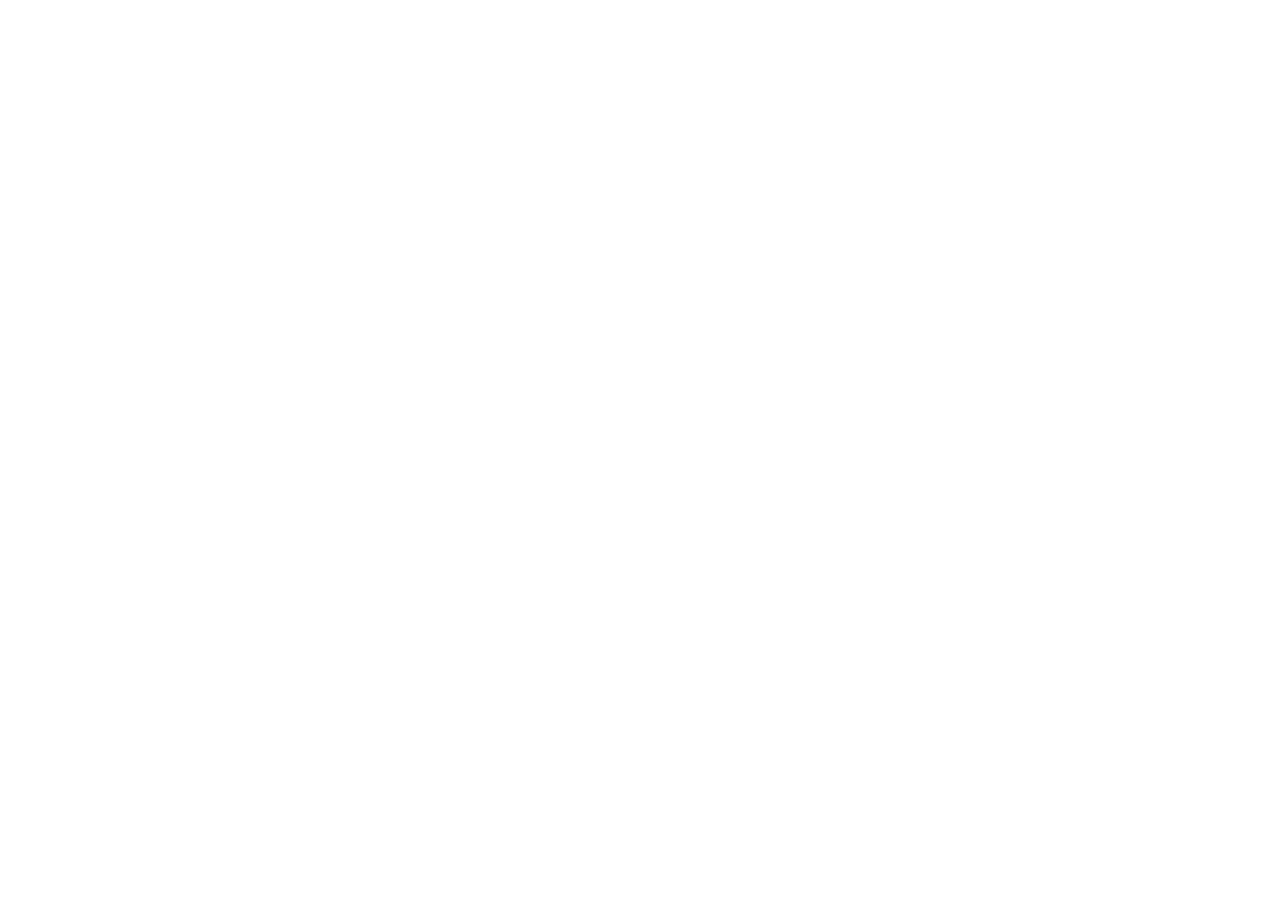
==== contact.html @ 1b47bdfa "2e iteratie" ====
<!DOCTYPE html>
<html lang="en">
  <head>
    <link rel="stylesheet" href="css/style.css" type="text/css" />
    <meta charset="UTF-8" />
    <meta name="viewport" content="width=device-width, initial-scale=1.0" />
    <title>Portfolio</title>
  </head>
  <body>
    <header>
      
    </header>

    <main>

    </main>

    <footer></footer>
  </body>
</html>
---- css/style.css ----
* {
  margin: 0;
  font-family: "Roboto", sans-serif;
}
a {
  text-decoration: none;
}
.title {
  color: white;
  font-size: 42pt;
} /* herbruikbare text classes */
.text-small {
  color: white;
  font-size: 12pt;
}

#margin-onboarding {
  margin-top: 5vh;
}

.onboarding-background {
  background-color: #8baaad;
}

.onboarding {
  background-color: #8baaad;
  height: 100vh;
  display: flex;
  flex-direction: column;
  justify-content: center;
  align-items: center;
}

#border {
  text-align: center;
  border-style: solid;
  border-right: 2px;
  border-left: 2px;
  height: 30vh;
  width: 55vw;
  border-color: white;
}

#img-landing {
  margin-top: 5vh;
  display: flex;
  justify-content: center;
  scale: 220%;
  gap: 1.5vw;
}

.gradient {
  background: linear-gradient(to right, #ffc857, white, violet);
  background-size: 150% 150%;
  animation: rainbow 8s ease-in-out infinite;
  background-clip: text;
  -webkit-background-clip: text;
  color: rgba(0, 0, 0, 1);
  width: 50vw;
  margin: 30vh auto;
  display: block;
  text-align: center;
  transition: color 0.8s ease-in-out;
  text-transform: uppercase;
  font-weight: 700;
  font-size: 42pt;
  color: white;
}

.gradient:hover {
  color: rgba(0, 0, 0, 0);
}
@keyframes rainbow {
  0% {
    background-position: left;
  }
  25% {
    background-position: right;
  }
  50% {
    background-position: left;
  }
  75% {
    background-position: right;
  }
  100% {
    background-position: left;
  }
}

/* Einde onboarding */

/* Header */

#header-normal {
  display: flex;

  padding-left: 5vw;
  padding-right: 5vw;

  justify-content: space-evenly;
  align-items: center;
  background-color: #8baaad;
  height: 12vh;
}

header p {
  color: white;
  font-size: 20pt;
}

#header-lastname {
  margin-left: 1.2vw;
}

#header-seperator {
  background-color: white;
  width: 0.15vw;
  height: 8vh;
}

#header-links {
  display: flex;
  gap: 2vw;
}

.line::after {
  display: block;
  height: 0.25vh;
  width: 0vw;
  background-color: white;
  content: " ";
  transition: all 0.4s;
}

.line:hover::after {
  width: 100%;
  transition: all 0.4s;
}/*lijn hover onder */
/* Eind header */
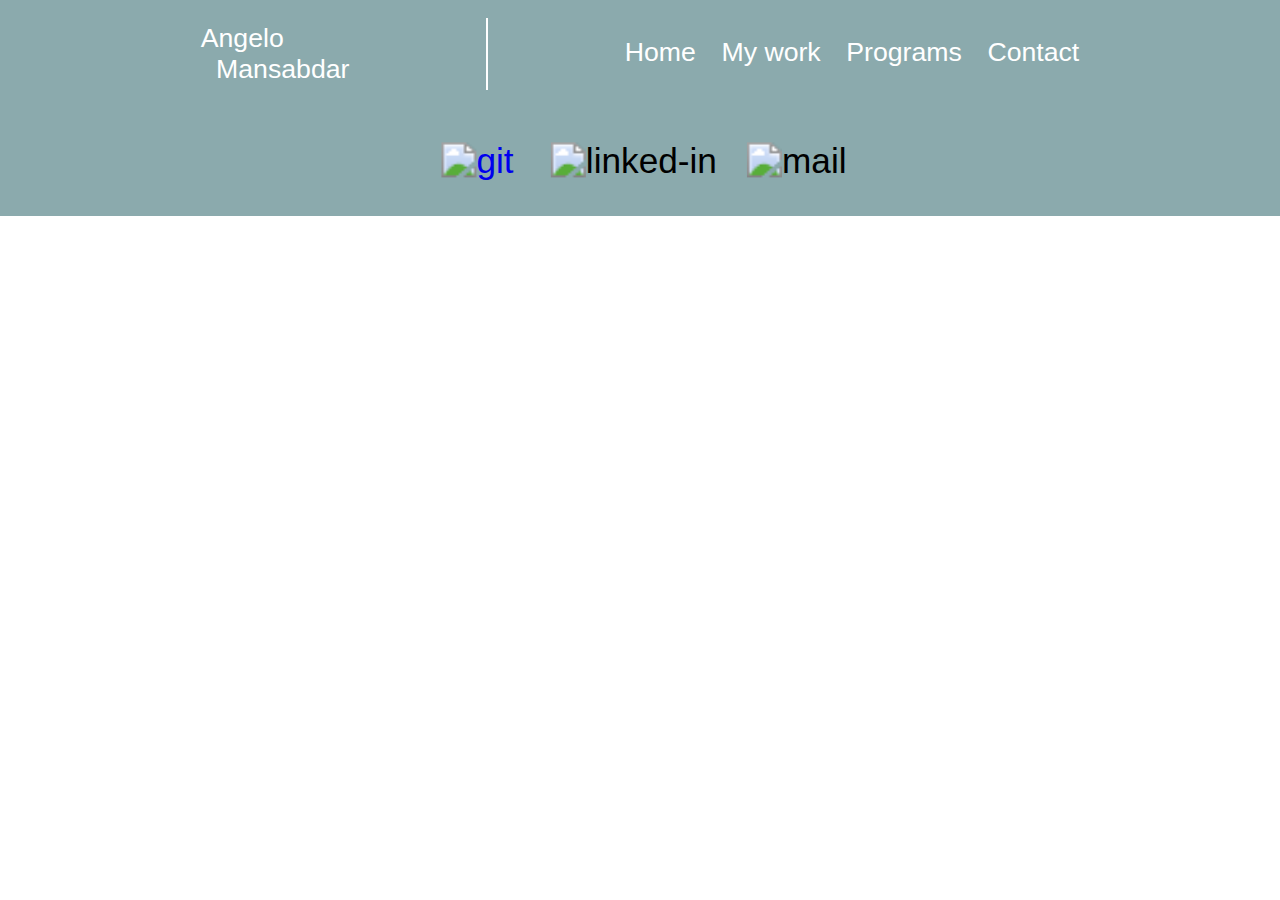
==== commit 890a5a23: "for sure not last minute work" ====
--- a/contact.html
+++ b/contact.html
@@ -7,14 +7,32 @@
     <title>Portfolio</title>
   </head>
   <body>
-    <header>
-      
+    <header id="header-normal">
+      <div>
+        <p>Angelo</p>
+        <p id="header-lastname">Mansabdar</p>
+      </div>
+
+      <div id="header-seperator"></div>
+
+      <div id="header-links">
+        <a class="line" href="home.html"><p>Home</p></a>
+        <a class="line" href="mywork.html"><p>My work</p></a>
+        <a class="line" href="programs.html"><p>Programs</p></a>
+        <a class="line" href="contact.html"><p>Contact</p></a>
+      </div>
     </header>
 
     <main>
 
     </main>
 
-    <footer></footer>
+    <footer>
+      <a href="https://github.com/Angelo-Mansabdar">
+        <img src="image/git-wit.svg" alt="git" />
+      </a>
+      <img src="image/li.svg" alt="linked-in" />
+      <img src="image/envelop.svg" alt="mail" />
+    </footer>
   </body>
 </html>--- a/css/style.css
+++ b/css/style.css
@@ -5,6 +5,9 @@
 a {
   text-decoration: none;
 }
+section{
+  margin-top: 4vh;
+}
 .title {
   color: white;
   font-size: 42pt;
@@ -13,15 +16,17 @@
   color: white;
   font-size: 12pt;
 }
-
+.text-medium{
+  padding: 25px;
+  color: white;
+  line-height: 25px;
+}
 #margin-onboarding {
   margin-top: 5vh;
 }
-
 .onboarding-background {
   background-color: #8baaad;
 }
-
 .onboarding {
   background-color: #8baaad;
   height: 100vh;
@@ -30,7 +35,6 @@
   justify-content: center;
   align-items: center;
 }
-
 #border {
   text-align: center;
   border-style: solid;
@@ -40,7 +44,6 @@
   width: 55vw;
   border-color: white;
 }
-
 #img-landing {
   margin-top: 5vh;
   display: flex;
@@ -48,7 +51,6 @@
   scale: 220%;
   gap: 1.5vw;
 }
-
 .gradient {
   background: linear-gradient(to right, #ffc857, white, violet);
   background-size: 150% 150%;
@@ -66,7 +68,6 @@
   font-size: 42pt;
   color: white;
 }
-
 .gradient:hover {
   color: rgba(0, 0, 0, 0);
 }
@@ -87,43 +88,33 @@
     background-position: left;
   }
 }
-
 /* Einde onboarding */
-
 /* Header */
-
 #header-normal {
   display: flex;
-
   padding-left: 5vw;
   padding-right: 5vw;
-
   justify-content: space-evenly;
   align-items: center;
   background-color: #8baaad;
   height: 12vh;
 }
-
 header p {
   color: white;
   font-size: 20pt;
 }
-
 #header-lastname {
   margin-left: 1.2vw;
 }
-
 #header-seperator {
   background-color: white;
   width: 0.15vw;
   height: 8vh;
 }
-
 #header-links {
   display: flex;
   gap: 2vw;
 }
-
 .line::after {
   display: block;
   height: 0.25vh;
@@ -132,10 +123,154 @@
   content: " ";
   transition: all 0.4s;
 }
-
 .line:hover::after {
   width: 100%;
   transition: all 0.4s;
 }/*lijn hover onder */
 /* Eind header */
+#welkom-container{
+  display: flex;
+  flex-direction: row;
+  justify-content: center;
+  margin-top: 15vh;
+  margin-left: 5vw;
+  margin-right: 5vw;
+  gap: 6vw;
+  width: 90vw;
+  height: 50vh;
+  margin-bottom: 12vh;
+}
+#welkom-align-text {
+  display: flex;
+  flex-direction: column;
+  align-items: center;
+  line-height: 100px;
+  font-weight: 500;
+}
+#welkom-header {
+  color: #1C3738;
+  font-size: 36pt;
+  display: flex;
+  justify-content: center;
+}
+#welkom-textblok {
+  background-color: #1C3738;
+  border-radius: 25px;
+  height: 40vh;
+  width: 50vw;
+}
+#basic-img-scale{
+  height: 60vh;
+}
+#angelo{
+  width: 100%;
+  height: 100%;
+  border-radius: 6%;
+}
+#yellow-blocks {
+  margin-top: 20vh;
+  display: flex;
+  flex-direction: row;
+  justify-content: center;
+  gap: 8vw;
+}
+.yellow {
+  display: flex;
+  justify-content: center;
+  align-items: center;
+  background-color: #FFC857;
+  width: 20vw;
+  height: 40vh;
+  border-radius: 6%;
+}
+#fontys-stijl {
+  display: flex;
+  flex-direction: column;
+  align-items: center;
+  margin-top: 15vh;
+  margin-left: 10vw;
+  margin-right: 10vw;
+  width: 80vw;
+  height: 50vh;
+}
+#fontys-blok {
+  display: flex;
+  flex-direction: row;
+  background-color: #8baaad;
+  width: 60vw;
+  height: 50vh;
+  border-radius: 25px;
+}
+#fontys-text {
+  display: flex;
+  justify-content: center;
+  text-align: center;
+  line-height: 20px;
+  padding: 5%;
+  width: 45%;
+}
+#alt-title-color{
+  color: #8baaad;
+  font-size: 32pt;
+  font-weight: 500;
+}
+#logo-scale{
+  margin-top: 80px;
+  margin-left: 30px;
+  width: 25%;
+  height: 55%;
+  border-radius: 4%;
+}
+.html-img {
+  display: flex;
+  align-items: center;
+  justify-content: center;
+  text-align: center;
+  border-radius: 25px;
+  background-image: url(../Image/HtmlCode2.png);
+  width: 38vw;
+  height: 75vh;
+  background-size: cover;
+}
+.html-img h1 {
+  color: white;
+  font-size: 24pt;
+}
+#kleine-nav-onder {
+  display: flex;
+  flex-direction: row;
+  align-items: center;
+  padding-top: 20vh;
+  padding-bottom: 20vh;
+}
+#yellow-bars-container {
+  display: flex;
+  flex-direction: column;
+  align-items: center;
+  width: 50vw;
+  gap: 40px;
+  height: 75vh;
+}
+.yellow-bars {
+  display: flex;
+  justify-content: center;
+  align-items: center;
+background-color:#FFC857;
+  height: 25vh;
+  width: 25vw;
+  border-radius: 25px;
+}
 
+
+footer {
+  display: flex;
+  flex-direction: row;
+  align-items: center;
+  justify-content: center;
+  gap: 8vw;
+  background-color: #8baaad;
+  height: 12vh;
+}
+footer img {
+  scale: 220%;
+}
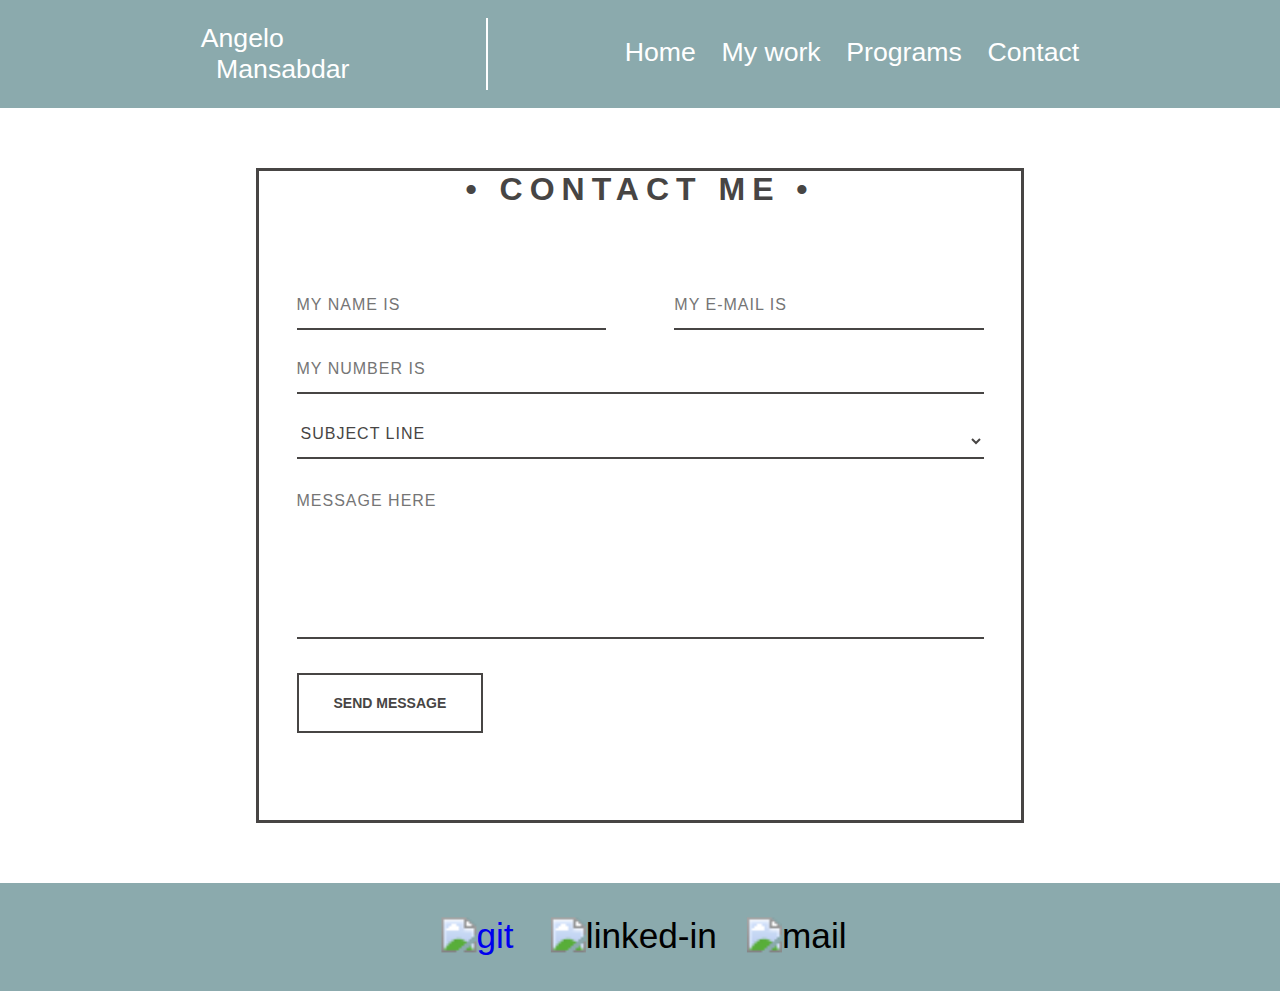
==== commit 657811c9: "FINISHED" ====
--- a/contact.html
+++ b/contact.html
@@ -24,7 +24,72 @@
     </header>
 
     <main>
-
+      <div id="container">
+        <h1>&bull; Contact me &bull;</h1>
+        <form action="#" method="post" id="contact_form">
+          <div class="name">
+            <label for="name"></label>
+            <input
+              type="text"
+              placeholder="My name is"
+              name="name"
+              id="name_input"
+              required
+            />
+          </div>
+          <div class="email">
+            <label for="email"></label>
+            <input
+              type="email"
+              placeholder="My e-mail is"
+              name="email"
+              id="email_input"
+              required
+            />
+          </div>
+          <div class="telephone">
+            <label for="name"></label>
+            <input
+              type="text"
+              placeholder="My number is"
+              name="telephone"
+              id="telephone_input"
+              required
+            />
+          </div>
+          <div class="subject">
+            <label for="subject"></label>
+            <select
+              placeholder="Subject line"
+              name="subject"
+              id="subject_input"
+              required
+            >
+              <option disabled hidden selected>Subject line</option>
+              <option>I'd like to start a project</option>
+              <option>I'd like to ask a question</option>
+              <option>I have a business proposal</option>
+              <option>Other</option>
+            </select>
+          </div>
+          <div class="message">
+            <label for="message"></label>
+            <textarea
+              name="message"
+              placeholder="Message here"
+              id="message_input"
+              cols="30"
+              rows="5"
+              required
+            ></textarea>
+          </div>
+          <div class="submit">
+            <input type="submit" value="Send Message" id="form_button" />
+          </div>
+        </form>
+        <!-- // End form -->
+      </div>
+      <!-- // End #container -->
     </main>
 
     <footer>
@@ -35,4 +100,4 @@
       <img src="image/envelop.svg" alt="mail" />
     </footer>
   </body>
-</html>+</html>
--- a/css/style.css
+++ b/css/style.css
@@ -5,7 +5,7 @@
 a {
   text-decoration: none;
 }
-section{
+section {
   margin-top: 4vh;
 }
 .title {
@@ -16,7 +16,7 @@
   color: white;
   font-size: 12pt;
 }
-.text-medium{
+.text-medium {
   padding: 25px;
   color: white;
   line-height: 25px;
@@ -126,9 +126,9 @@
 .line:hover::after {
   width: 100%;
   transition: all 0.4s;
-}/*lijn hover onder */
+} /*lijn hover onder */
 /* Eind header */
-#welkom-container{
+.welkom-container {
   display: flex;
   flex-direction: row;
   justify-content: center;
@@ -140,29 +140,29 @@
   height: 50vh;
   margin-bottom: 12vh;
 }
-#welkom-align-text {
+.welkom-align-text {
   display: flex;
   flex-direction: column;
   align-items: center;
   line-height: 100px;
   font-weight: 500;
 }
-#welkom-header {
-  color: #1C3738;
+.welkom-header {
+  color: #1c3738;
   font-size: 36pt;
   display: flex;
   justify-content: center;
 }
-#welkom-textblok {
-  background-color: #1C3738;
+.welkom-textblok {
+  background-color: #1c3738;
   border-radius: 25px;
   height: 40vh;
   width: 50vw;
 }
-#basic-img-scale{
+#basic-img-scale {
   height: 60vh;
 }
-#angelo{
+#angelo {
   width: 100%;
   height: 100%;
   border-radius: 6%;
@@ -178,7 +178,7 @@
   display: flex;
   justify-content: center;
   align-items: center;
-  background-color: #FFC857;
+  background-color: #ffc857;
   width: 20vw;
   height: 40vh;
   border-radius: 6%;
@@ -209,12 +209,12 @@
   padding: 5%;
   width: 45%;
 }
-#alt-title-color{
+#alt-title-color {
   color: #8baaad;
   font-size: 32pt;
   font-weight: 500;
 }
-#logo-scale{
+#logo-scale {
   margin-top: 80px;
   margin-left: 30px;
   width: 25%;
@@ -227,14 +227,16 @@
   justify-content: center;
   text-align: center;
   border-radius: 25px;
+  background-size: cover;
+}
+.html-img h1 {
+  color: white;
+  font-size: 24pt;
+}
+.img-front {
   background-image: url(../Image/HtmlCode2.png);
   width: 38vw;
   height: 75vh;
-  background-size: cover;
-}
-.html-img h1 {
-  color: white;
-  font-size: 24pt;
 }
 #kleine-nav-onder {
   display: flex;
@@ -255,13 +257,12 @@
   display: flex;
   justify-content: center;
   align-items: center;
-background-color:#FFC857;
+  background-color: #ffc857;
   height: 25vh;
   width: 25vw;
   border-radius: 25px;
 }
 
-
 footer {
   display: flex;
   flex-direction: row;
@@ -274,3 +275,218 @@
 footer img {
   scale: 220%;
 }
+
+.big-container-text {
+  background-color: #1c3738;
+  border-radius: 25px;
+  height: 40vh;
+  width: 55vw;
+}
+
+.git-container {
+  display: flex;
+  justify-content: center;
+  height: 60vh;
+  width: 100vw;
+  gap: 4vw;
+}
+
+.img-front1 {
+  background-image: url(../Image/goose.png);
+  background-position: -200px;
+  height: 50vh;
+  width: 30vw;
+  opacity: 90%;
+}
+.img-front2 {
+  background-image: url(../Image/roc.png);
+  background-position: -200px;
+  height: 50vh;
+  width: 30vw;
+  opacity: 90%;
+}
+.img-front3 {
+  background-image: url(../Image/galgje.png);
+  height: 50vh;
+  width: 30vw;
+  opacity: 90%;
+}
+.img-front4 {
+  background-image: url(../Image/mastermind.png);
+  height: 50vh;
+  width: 30vw;
+  opacity: 90%;
+}
+
+.h1-button {
+  display: flex;
+  justify-content: center;
+  align-items: center;
+  background-color: #ffc857;
+  height: 10vh;
+  width: 10vw;
+  border-radius: 8px;
+}
+
+/* Make sure that padding behaves as expected */
+* {
+  box-sizing: border-box;
+}
+
+/* Container for skill bars */
+.container {
+  width: 100%; /* Full width */
+  background-color: beige; /* Grey background */
+  margin-bottom: 2vh;
+}
+
+.skills {
+  text-align: right; /* Right-align text */
+  padding-top: 10px; /* Add top padding */
+  padding-bottom: 10px; /* Add bottom padding */
+  color: white; /* White text color */
+}
+.html {
+  width: 90%;
+  background-color: #ffc857;
+}
+.css {
+  width: 80%;
+  background-color: #f7b857;
+}
+.js {
+  width: 65%;
+  background-color: #f7a857;
+}
+.php {
+  width: 15%;
+  background-color: #f7a253;
+}
+#skills {
+  margin-left: 25vw;
+  margin-right: 25vw;
+  display: flex;
+  flex-direction: column;
+  height: 4vh;
+  width: 50vw;
+  margin-bottom: 500px;
+}
+.black-p {
+  color: #1c3738;
+  line-height: 25px;
+  font-size: 16pt;
+}
+@import url(https://fonts.googleapis.com/css?family=Montserrat:400,700);
+html {
+  font-family: "Montserrat", Arial, sans-serif;
+}
+button {
+  overflow: visible;
+}
+button,
+select {
+  text-transform: none;
+}
+button,
+input,
+select,
+textarea {
+  color: #5a5a5a;
+  font: inherit;
+  margin: 0;
+}
+input {
+  line-height: normal;
+}
+textarea {
+  overflow: auto;
+}
+#container {
+  border: solid 3px #474544;
+  max-width: 768px;
+  margin: 60px auto;
+  position: relative;
+}
+form {
+  padding: 37.5px;
+  margin: 50px 0;
+}
+
+h1 {
+  color: #474544;
+  font-size: 32px;
+  font-weight: 700;
+  letter-spacing: 7px;
+  text-align: center;
+  text-transform: uppercase;
+}
+.email {
+  float: right;
+  width: 45%;
+}
+input[type="text"],
+[type="email"],
+select,
+textarea {
+  background: none;
+  border: none;
+  border-bottom: solid 2px #474544;
+  color: #474544;
+  font-size: 1em;
+  font-weight: 400;
+  letter-spacing: 1px;
+  margin: 0em 0 1.875em 0;
+  padding: 0 0 0.875em 0;
+  text-transform: uppercase;
+  width: 100%;
+  box-sizing: border-box;
+  transition: all 0.3s;
+}
+input[type="text"]:focus,
+[type="email"]:focus,
+textarea:focus {
+  outline: none;
+  padding: 0 0 0.875em 0;
+}
+.message {
+  float: none;
+}
+.name {
+  float: left;
+  width: 45%;
+}
+select {
+  background: url("https://cdn4.iconfinder.com/data/icons/ionicons/512/icon-ios7-arrow-down-32.png")
+    no-repeat right;
+  outline: none;
+}
+.subject {
+  width: 100%;
+}
+.telephone {
+  width: 100%;
+}
+textarea {
+  line-height: 150%;
+  height: 150px;
+  resize: none;
+  width: 100%;
+}
+#form_button {
+  background: none;
+  border: solid 2px #474544;
+  color: #474544;
+  cursor: pointer;
+  display: inline-block;
+  font-family: "Helvetica", Arial, sans-serif;
+  font-size: 0.875em;
+  font-weight: bold;
+  outline: none;
+  padding: 20px 35px;
+  text-transform: uppercase;
+  transition: all 0.3s;
+}
+#form_button:hover {
+  background: #474544;
+  color: #f2f3eb;
+}
